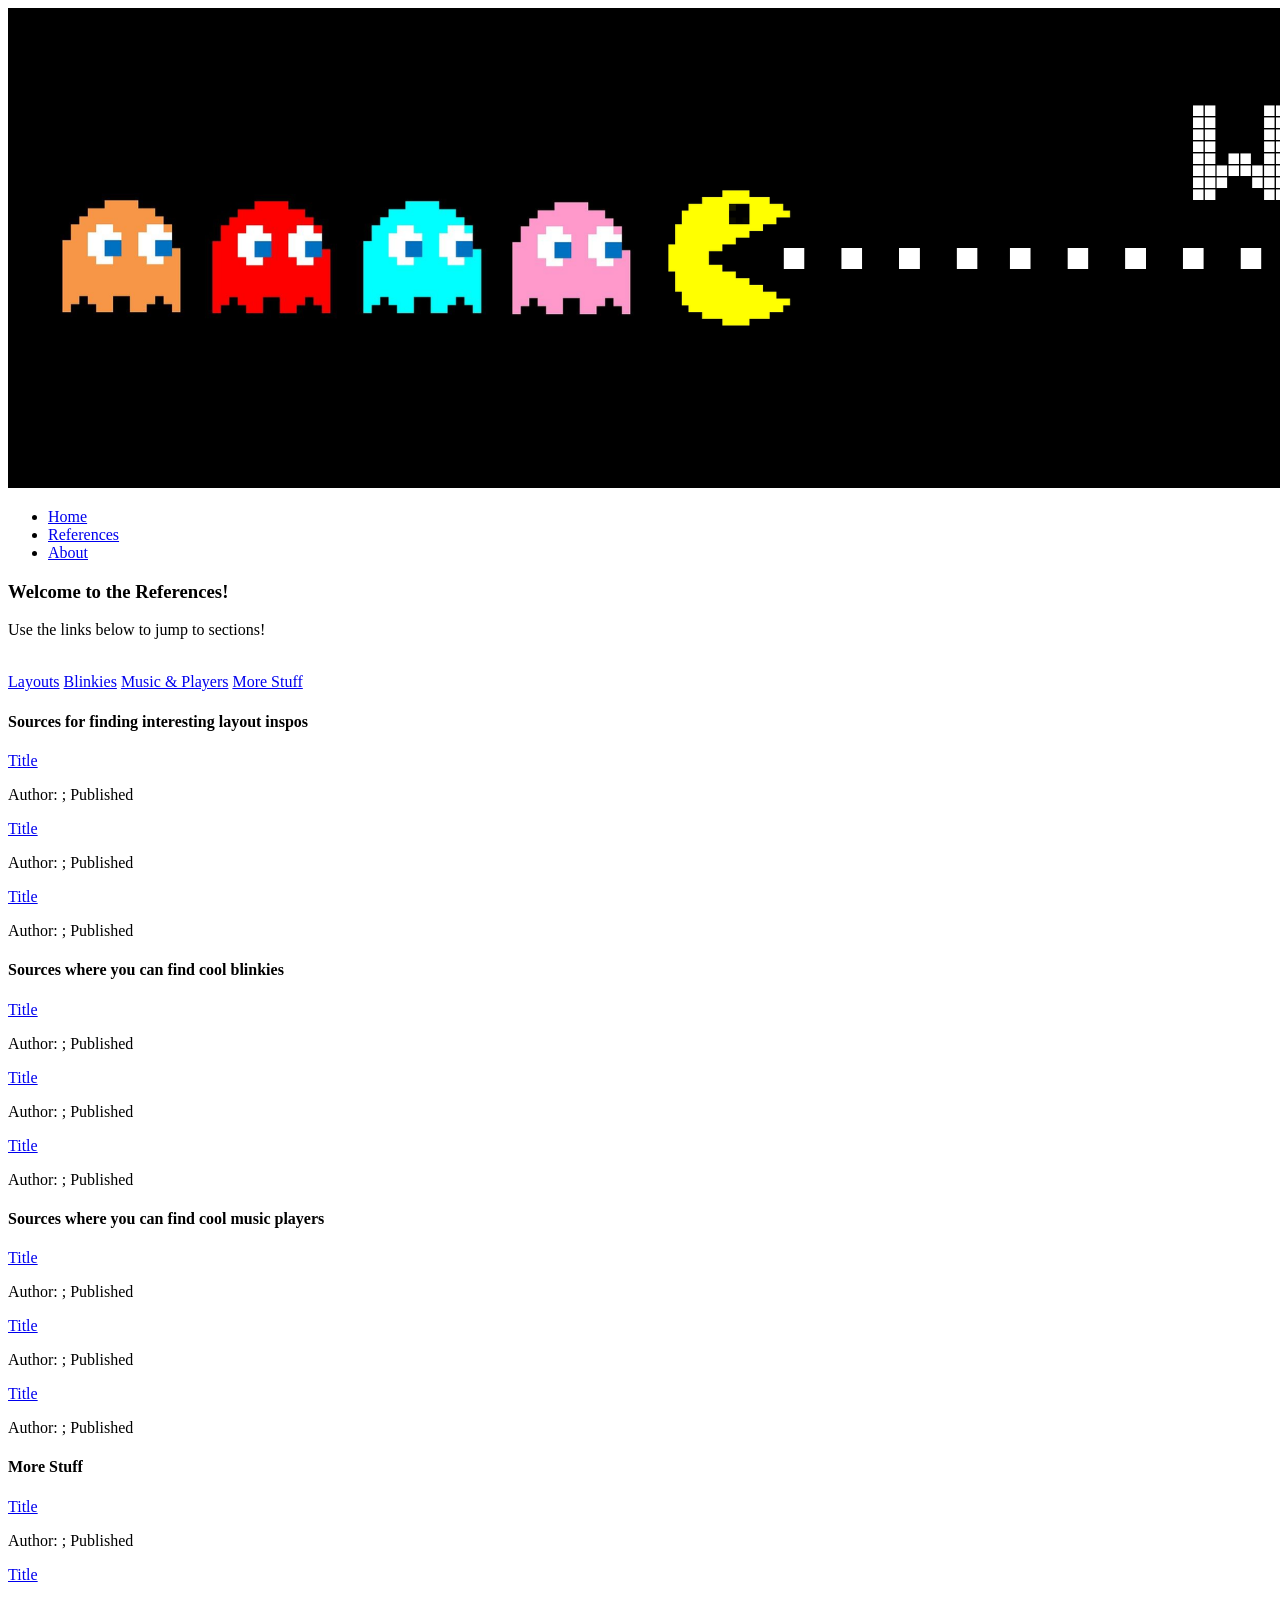
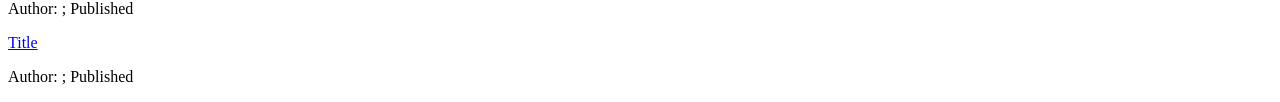
==== references.html @ 3b1c0a34 "Structure references page content layout" ====
<!DOCTYPE html>
<html lang="en">

<head>
    <meta charset="UTF-8">
    <meta name="viewport" content="width=device-width, initial-scale=1.0">
    <title>Webcade</title>

    <link rel="stylesheet" href="./css/home.css">
    <link rel="stylesheet" href="./css/global.css">
</head>

<body>
    <div class="main-container">

        <!-- Website Banner -->
        <div class="header">
            <img src="./assets/main-header.png">
        </div>

        <!-- Main Navigation -->
        <div class="nav-bar">
            <ul class="links">
                <li><a href="index.html">Home</a></li>
                <li><a href="references.html">References</a></li>
                <li><a href="about.html">About</a></li>
            </ul>
        </div>

        <!-- Page content -->
        <div class="content-layout">
            <aside class="sidebar">
                <h3>Welcome to the References!</h3>
                <p>Use the links below to jump to sections!</p>
                <br>
                <a href="#layouts">Layouts</a>
                <a href="#blinkies">Blinkies</a>
                <a href="#music&players">Music & Players</a>
                <a href="#stuff">More Stuff</a>
            </aside>

            <!-- Main Content -->
            <section class="references-content">
                <h4 id="layouts">Sources for finding interesting layout inspos</h4>
                    <a href="link" target="_blank" rel="noopener noreferrer">Title</a><p>Author: ; Published</p>
                    <a href="link" target="_blank" rel="noopener noreferrer">Title</a><p>Author: ; Published</p>
                    <a href="link" target="_blank" rel="noopener noreferrer">Title</a><p>Author: ; Published</p>

                <h4 id="blinkies">Sources where you can find cool blinkies</h4>
                    <a href="link" target="_blank" rel="noopener noreferrer">Title</a><p>Author: ; Published</p>
                    <a href="link" target="_blank" rel="noopener noreferrer">Title</a><p>Author: ; Published</p>
                    <a href="link" target="_blank" rel="noopener noreferrer">Title</a><p>Author: ; Published</p>

                <h4 id="music&players">Sources where you can find cool music players</h4>
                    <a href="link" target="_blank" rel="noopener noreferrer">Title</a><p>Author: ; Published</p>
                    <a href="link" target="_blank" rel="noopener noreferrer">Title</a><p>Author: ; Published</p>
                    <a href="link" target="_blank" rel="noopener noreferrer">Title</a><p>Author: ; Published</p>

                <h4 id="stuff">More Stuff</h4>
                    <a href="link" target="_blank" rel="noopener noreferrer">Title</a><p>Author: ; Published</p>
                    <a href="link" target="_blank" rel="noopener noreferrer">Title</a><p>Author: ; Published</p>
                    <a href="link" target="_blank" rel="noopener noreferrer">Title</a><p>Author: ; Published</p>
            </section>
        </div>
</body>
</html>
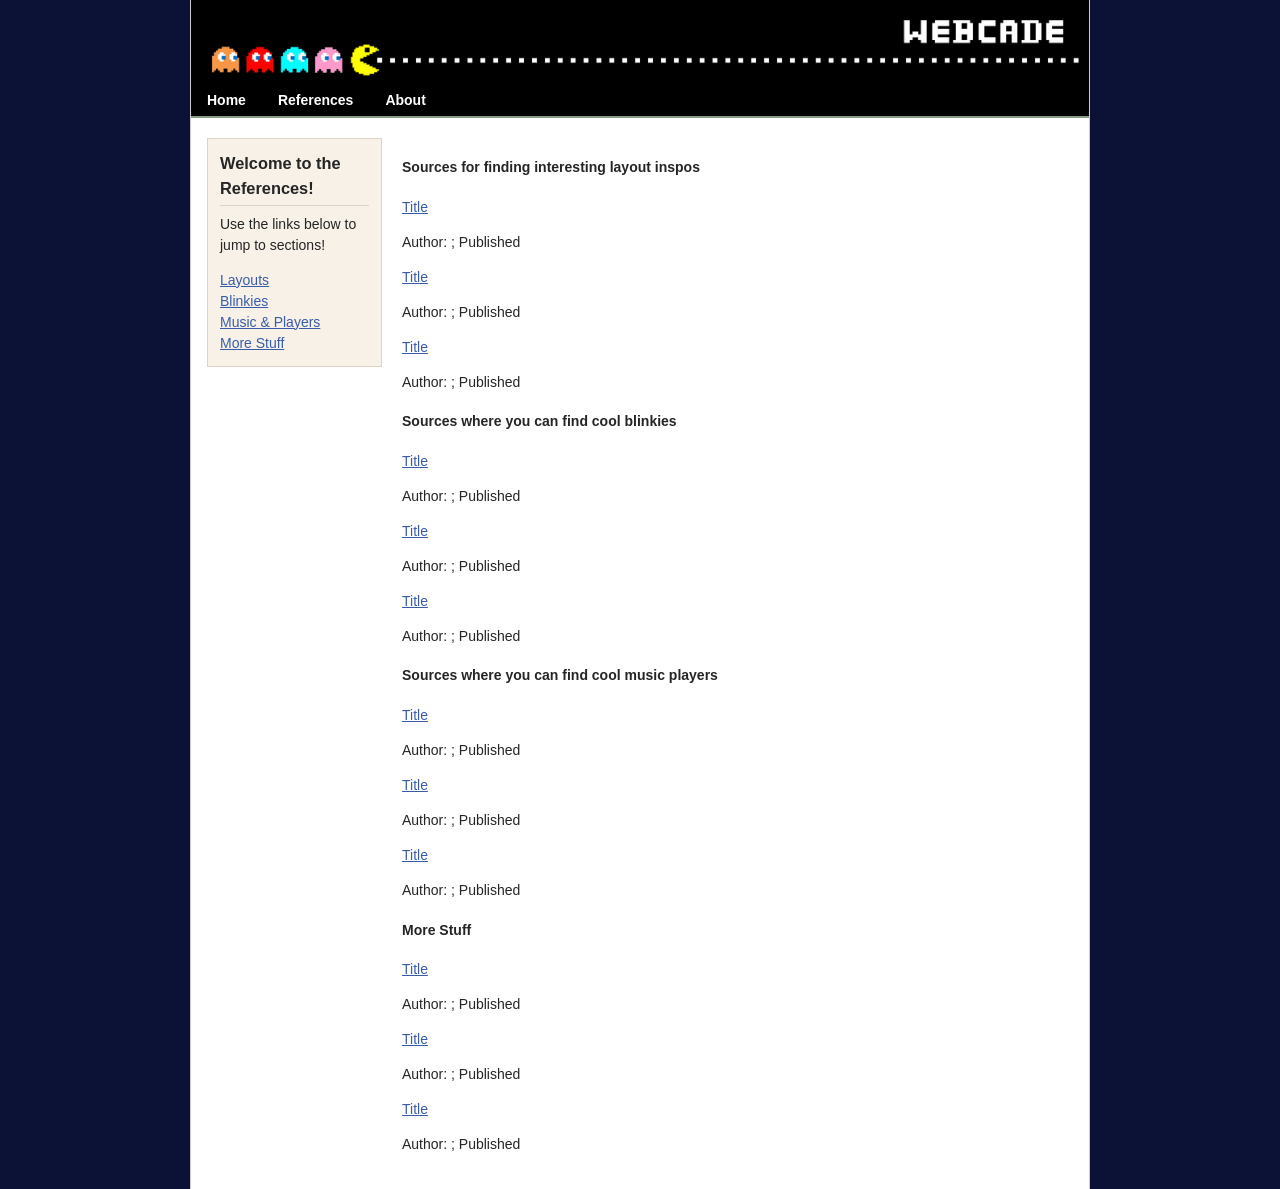
==== commit d54c2204: "Revise home and references content" ====
--- a/references.html
+++ b/references.html
@@ -32,11 +32,10 @@
             <aside class="sidebar">
                 <h3>Welcome to the References!</h3>
                 <p>Use the links below to jump to sections!</p>
-                <br>
-                <a href="#layouts">Layouts</a>
-                <a href="#blinkies">Blinkies</a>
-                <a href="#music&players">Music & Players</a>
-                <a href="#stuff">More Stuff</a>
+                <a href="#layouts">Layouts</a><br>
+                <a href="#blinkies">Blinkies</a><br>
+                <a href="#music&players">Music & Players</a><br>
+                <a href="#stuff">More Stuff</a><br>
             </aside>
 
             <!-- Main Content -->
--- a/css/home.css
+++ b/css/home.css
@@ -0,0 +1,66 @@
+
+/* Main homepage area */
+.home-container {
+    flex: 1;
+    min-width: 0;
+}
+
+.home-container h1 {
+    margin: 0 0 5px;
+    font-size: 26px;
+}
+
+.intro {
+    margin-top: 0;
+    margin-bottom: 20px;
+}
+
+/* Stack the blog cards vertically */
+.blog-list {
+    display: flex;
+    flex-direction: column;
+    gap: 14px;
+}
+
+/* Individual blog card */
+.blog-card {
+    display: flex;
+    align-items: stretch;
+    gap: 14px;
+    padding: 12px;
+    background-color: #dce8f8;
+    border: 1px solid #b8cce9;
+}
+
+/* Thumbnail */
+.blog-card > img {
+    flex: 0 0 150px;
+    width: 150px;
+    height: 150px;
+    object-fit: cover;
+}
+
+/* Card text */
+.blog-info {
+    flex: 1;
+    min-width: 0;
+}
+
+.blog-info h2 {
+    margin: 0 0 8px;
+    font-size: 17px;
+    line-height: 1.4;
+}
+
+.blog-info p {
+    margin: 0 0 10px;
+}
+
+.blog-info a {
+    font-weight: bold;
+    text-decoration: none;
+}
+
+.blog-info a:hover {
+    text-decoration: underline;
+}
--- a/css/global.css
+++ b/css/global.css
@@ -0,0 +1,145 @@
+
+/* Basic reset */
+* {
+    box-sizing: border-box;
+}
+
+body {
+    margin: 0;
+    font-family: Arial, sans-serif;
+    font-size: 14px;
+    line-height: 1.5;
+    color: #252525;
+    background-color: #0B1235;
+}
+
+/* Center the entire website */
+.main-container {
+    width: 100%;
+    max-width: 900px;
+    min-height: 100vh;
+    margin: 0 auto;
+    background-color: #ffffff;
+    border-left: 1px solid #cccccc;
+    border-right: 1px solid #cccccc;
+}
+
+.about-page {
+    margin: 0 auto;
+}
+
+/* Header banner */
+.header img {
+    display: block;
+    width: 100%;
+    height: auto;
+}
+
+/* Horizontal navigation bar */
+.nav-bar {
+    background-color: black;
+    border-bottom: 2px solid #899b82;
+}
+
+.links {
+    display: flex;
+    flex-wrap: wrap;
+    gap: 0;
+    list-style: none;
+    margin: 0;
+    padding: 0;
+}
+
+.links a {
+    display: block;
+    padding: 5px 16px;
+    color: white;
+    text-decoration: none;
+    font-weight: bold;
+}
+
+.links a:hover {
+    color: yellow;
+    text-decoration: underline;
+}
+
+/* Sidebar and main content */
+.content-layout {
+    display: flex;
+    align-items: flex-start;
+    gap: 20px;
+    padding: 20px 16px;
+}
+
+/* Left sidebar */
+.sidebar {
+    flex: 0 0 175px;
+    min-width: 0;
+    padding: 12px;
+    background-color: #f7f1e8;
+    border: 1px solid #ded4c5;
+}
+
+.sidebar h3 {
+    margin: 0 0 8px;
+    padding-bottom: 4px;
+    border-bottom: 1px solid #ded4c5;
+}
+
+.sidebar p {
+    margin-top: 0;
+}
+
+.sidebar ul {
+    padding-left: 18px;
+}
+
+.sidebar li {
+    margin-bottom: 5px;
+}
+
+/* General links */
+a {
+    color: #395caa;
+}
+
+a:hover {
+    color: #8b654f;
+}
+
+/* Footer */
+.footer {
+    padding: 14px;
+    text-align: center;
+    background-color: #f7f1e8;
+    border-top: 1px solid #ded4c5;
+}
+
+.footer p {
+    margin: 0;
+}
+
+/* Responsive layout for phones */
+@media (max-width: 600px) {
+    .content-layout {
+        flex-direction: column;
+    }
+
+    .sidebar {
+        flex-basis: auto;
+        width: 100%;
+    }
+
+    .home-container {
+        width: 100%;
+    }
+
+    .blog-card {
+        flex-direction: column;
+    }
+
+    .blog-card > img {
+        width: 100%;
+        height: 180px;
+    }
+}
